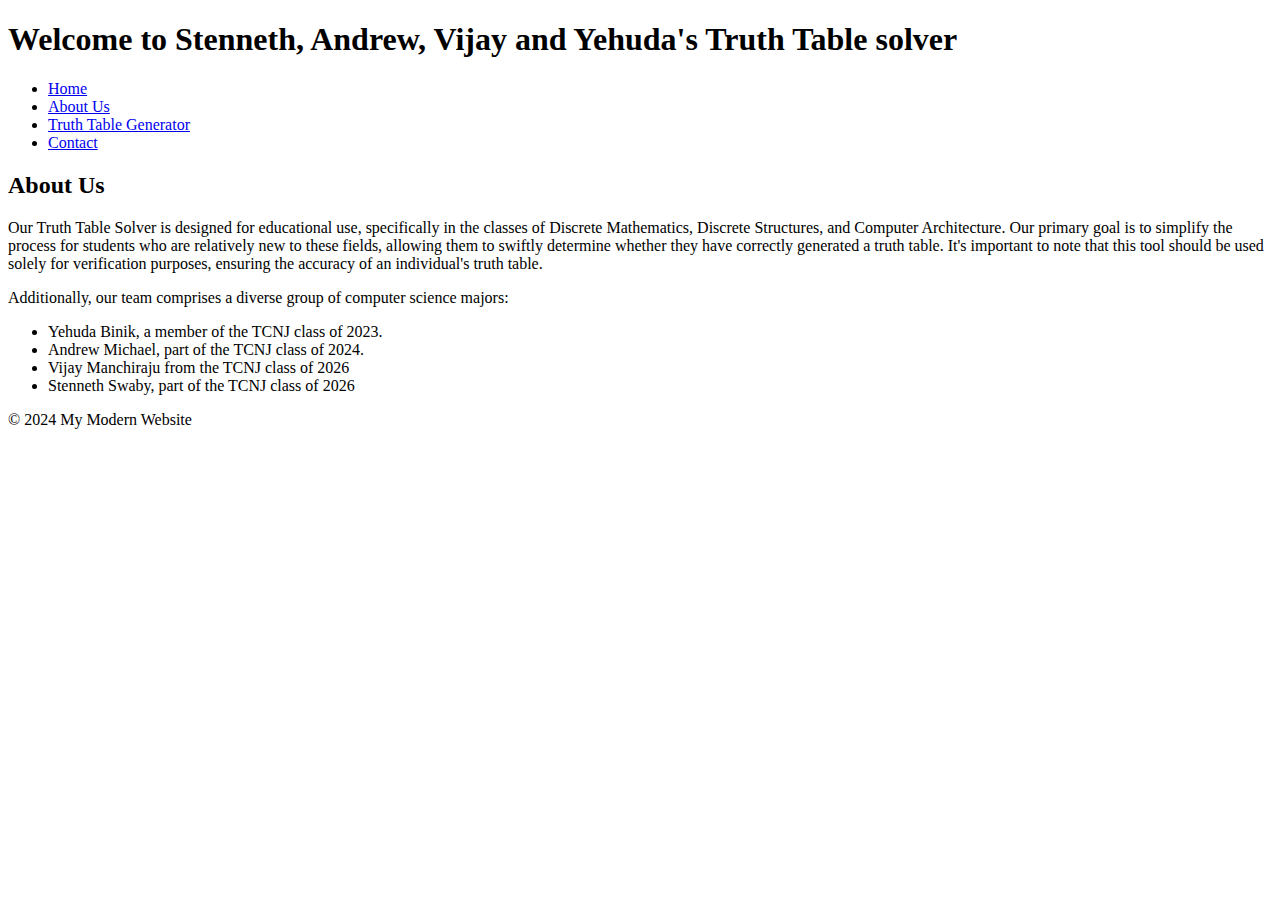
==== Hackathon_2024.html @ 618325f4 "Create html and css files for website" ====
<!DOCTYPE html>
<html lang="en">
<head>
    <meta charset="UTF-8">
    <meta name="viewport" content="width=device-width, initial-scale=1.0">
    <title> Stenneth, Andrew, Vijay and Yehuda's Truth Table solver</title>
    <link rel="stylesheet" href="styles.css">
</head>
<body>
    <header>
        <h1>Welcome to Stenneth, Andrew, Vijay and Yehuda's Truth Table solver</h1>
        <nav>
            <ul>
                <li><a href="#home">Home</a></li>
                <li><a href="#about">About Us</a></li>
                <li><a href="#TruthTable">Truth Table Generator</a></li>
                <li><a href="#contact">Contact</a></li>
            </ul>
        </nav>
    </header>

    <section class="main-content">
        <h2>About Us</h2>
        <p> Our Truth Table Solver is designed for educational use, specifically in the classes of Discrete Mathematics, 
            Discrete Structures, and Computer Architecture. 
            Our primary goal is to simplify the process for students who are relatively new to these fields, 
            allowing them to swiftly determine whether they have correctly generated a truth table. 
            It's important to note that this tool should be used solely for verification purposes, 
            ensuring the accuracy of an individual's truth table.</p>
        <p>
            Additionally, our team comprises a diverse group of computer science majors:
        </p>
        <ul>
            <li>Yehuda Binik, a member of the TCNJ class of 2023.</li>
            <li>Andrew Michael, part of the TCNJ class of 2024.</li>
            <li>Vijay Manchiraju from the TCNJ class of 2026</li>
            <li>Stenneth Swaby, part of the TCNJ class of 2026</li>
        </ul>
            
    </section>

    <footer>
        <p>&copy; 2024 My Modern Website</p>
    </footer>
</body>
</html>
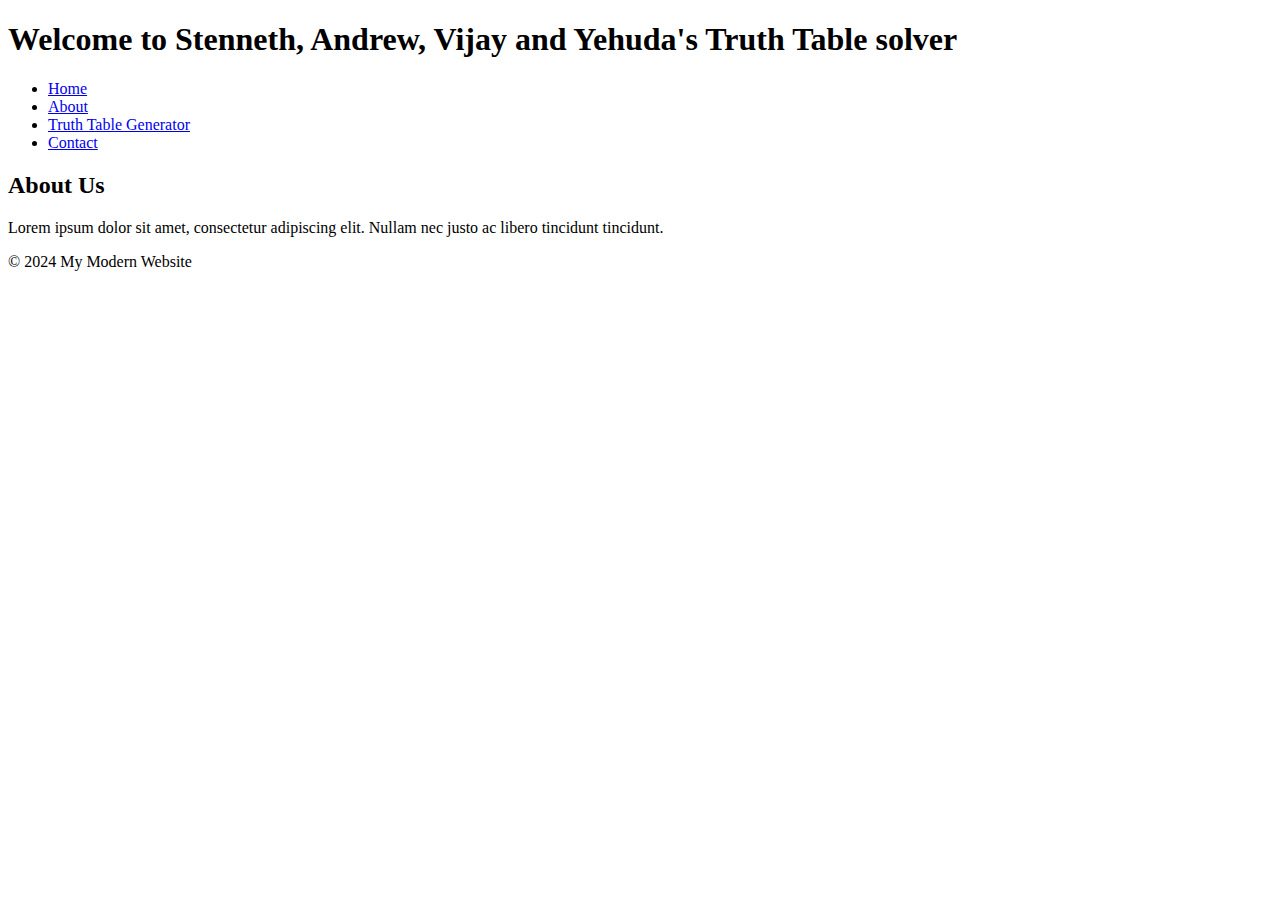
==== commit 7e97ab8b: "update website" ====
--- a/Hackathon_2024.html
+++ b/Hackathon_2024.html
@@ -1,46 +1,31 @@
-<!DOCTYPE html>
-<html lang="en">
-<head>
-    <meta charset="UTF-8">
-    <meta name="viewport" content="width=device-width, initial-scale=1.0">
-    <title> Stenneth, Andrew, Vijay and Yehuda's Truth Table solver</title>
-    <link rel="stylesheet" href="styles.css">
-</head>
-<body>
-    <header>
-        <h1>Welcome to Stenneth, Andrew, Vijay and Yehuda's Truth Table solver</h1>
-        <nav>
-            <ul>
-                <li><a href="#home">Home</a></li>
-                <li><a href="#about">About Us</a></li>
-                <li><a href="#TruthTable">Truth Table Generator</a></li>
-                <li><a href="#contact">Contact</a></li>
-            </ul>
-        </nav>
-    </header>
-
-    <section class="main-content">
-        <h2>About Us</h2>
-        <p> Our Truth Table Solver is designed for educational use, specifically in the classes of Discrete Mathematics, 
-            Discrete Structures, and Computer Architecture. 
-            Our primary goal is to simplify the process for students who are relatively new to these fields, 
-            allowing them to swiftly determine whether they have correctly generated a truth table. 
-            It's important to note that this tool should be used solely for verification purposes, 
-            ensuring the accuracy of an individual's truth table.</p>
-        <p>
-            Additionally, our team comprises a diverse group of computer science majors:
-        </p>
-        <ul>
-            <li>Yehuda Binik, a member of the TCNJ class of 2023.</li>
-            <li>Andrew Michael, part of the TCNJ class of 2024.</li>
-            <li>Vijay Manchiraju from the TCNJ class of 2026</li>
-            <li>Stenneth Swaby, part of the TCNJ class of 2026</li>
-        </ul>
-            
-    </section>
-
-    <footer>
-        <p>&copy; 2024 My Modern Website</p>
-    </footer>
-</body>
+<!DOCTYPE html>
+<html lang="en">
+<head>
+    <meta charset="UTF-8">
+    <meta name="viewport" content="width=device-width, initial-scale=1.0">
+    <title> Stenneth, Andrew, Vijay and Yehuda's Truth Table solver</title>
+    <link rel="stylesheet" href="styles.css">
+</head>
+<body>
+    <header>
+        <h1>Welcome to Stenneth, Andrew, Vijay and Yehuda's Truth Table solver</h1>
+        <nav>
+            <ul>
+                <li><a href="#home">Home</a></li>
+                <li><a href="#about">About</a></li>
+                <li><a href="#TruthTable">Truth Table Generator</a></li>
+                <li><a href="#contact">Contact</a></li>
+            </ul>
+        </nav>
+    </header>
+
+    <section class="main-content">
+        <h2>About Us</h2>
+        <p>Lorem ipsum dolor sit amet, consectetur adipiscing elit. Nullam nec justo ac libero tincidunt tincidunt.</p>
+    </section>
+
+    <footer>
+        <p>&copy; 2024 My Modern Website</p>
+    </footer>
+</body>
 </html>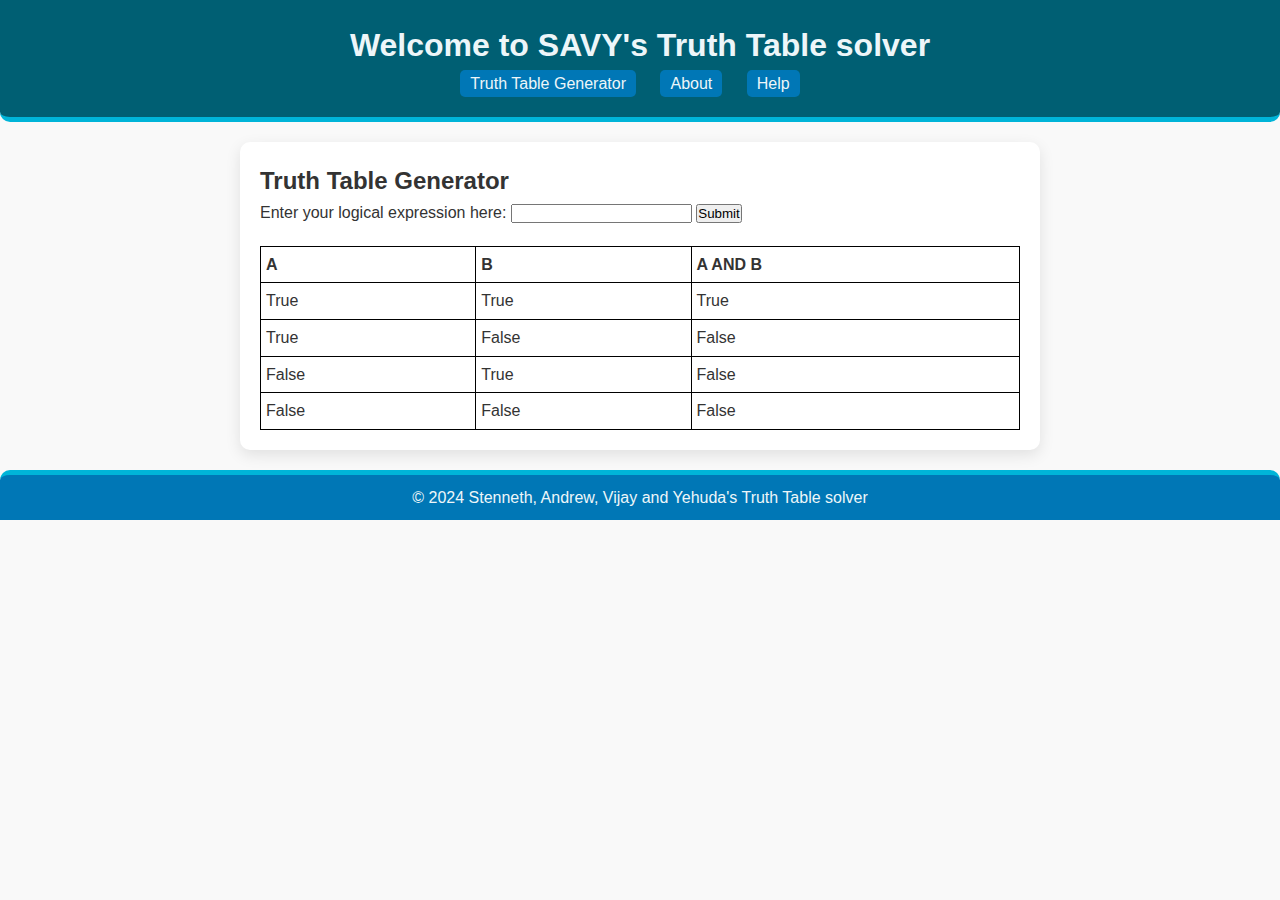
==== commit bd4169ea: "updated files" ====
--- a/Hackathon_2024.html
+++ b/Hackathon_2024.html
@@ -3,29 +3,72 @@
 <head>
     <meta charset="UTF-8">
     <meta name="viewport" content="width=device-width, initial-scale=1.0">
-    <title> Stenneth, Andrew, Vijay and Yehuda's Truth Table solver</title>
-    <link rel="stylesheet" href="styles.css">
+    <title> SAVY's Truth Table solver</title>
+    <link rel="stylesheet" href="style.css">
 </head>
 <body>
     <header>
-        <h1>Welcome to Stenneth, Andrew, Vijay and Yehuda's Truth Table solver</h1>
+        <h1>Welcome to SAVY's Truth Table solver</h1>
         <nav>
             <ul>
-                <li><a href="#home">Home</a></li>
-                <li><a href="#about">About</a></li>
-                <li><a href="#TruthTable">Truth Table Generator</a></li>
-                <li><a href="#contact">Contact</a></li>
+                <li><a href="C:\Users\stenn\OneDrive\Desktop\Project101\ModuleParser\Hackathon_2024.html">Truth Table Generator</a></li>
+                <li><a href="C:\Users\stenn\OneDrive\Desktop\Project101\ModuleParser\AboutUs.html">About</a></li>
+                <li><a href="C:\Users\stenn\OneDrive\Desktop\Project101\ModuleParser\Help.html">Help</a></li>
             </ul>
         </nav>
     </header>
 
     <section class="main-content">
-        <h2>About Us</h2>
-        <p>Lorem ipsum dolor sit amet, consectetur adipiscing elit. Nullam nec justo ac libero tincidunt tincidunt.</p>
+        <h2>Truth Table Generator</h2>
+        <form action="/logic" method="POST"> <!-- Assuming you want to POST the data -->
+            <label for="userInput">Enter your logical expression here:</label>
+            <input type="text" id="userInput">
+            <button type="submit" onclick="displayUserInput()">Submit</button>
+            </form>
+                <p id="displayArea"></p>
+    
+            <script>
+            function displayUserInput() {
+                // Get the value from the input field
+                var userInput = document.getElementById('userInput').value;
+                
+                // Display the input value in the 'displayArea' paragraph
+                document.getElementById('displayArea').textContent = userInput;
+            }
+            </script>
+     
+     <table>
+        <tr>
+            <th>A</th>
+            <th>B</th>
+            <th>A AND B</th>
+        </tr>
+        <tr>
+            <td>True</td>
+            <td>True</td>
+            <td>True</td>
+        </tr>
+        <tr>
+            <td>True</td>
+            <td>False</td>
+            <td>False</td>
+        </tr>
+        <tr>
+            <td>False</td>
+            <td>True</td>
+            <td>False</td>
+        </tr>
+        <tr>
+            <td>False</td>
+            <td>False</td>
+            <td>False</td>
+        </tr>
+    </table>
+            
     </section>
 
     <footer>
-        <p>&copy; 2024 My Modern Website</p>
+        <p>&copy; 2024 Stenneth, Andrew, Vijay and Yehuda's Truth Table solver</p>
     </footer>
 </body>
 </html>--- a/style.css
+++ b/style.css
@@ -0,0 +1,87 @@
+/* Reset default browser styles */
+* {
+    margin: 0;
+    padding: 0;
+    box-sizing: border-box;
+}
+
+/* Basic styling */
+body {
+    font-family: 'Poppins', Arial, sans-serif; /* Poppins is a modern font that's widely used */
+    background-color: #f9f9f9;
+    color: #333; /* Soften the text color for better readability */
+    line-height: 1.6; /* Improve line spacing */
+}
+
+header {
+    background-color: #005f73; /* Use a softer header color */
+    color: #edf6f9;
+    padding: 20px;
+    text-align: center;
+    border-bottom: 5px solid #00b4d8; /* Add a highlight border */
+    border-radius: 0 0 10px 10px; /* Rounded corners */
+}
+
+nav ul {
+    list-style: none;
+    padding: 0;
+}
+
+nav ul li {
+    display: inline-block;
+    margin-right: 20px;
+}
+
+nav ul li a {
+    text-decoration: none;
+    color: #edf6f9;
+    background-color: #0077b6; /* Background color for links */
+    padding: 5px 10px;
+    border-radius: 5px; /* Rounded corners for links */
+    transition: background-color 0.3s; /* Smooth transition for hover effect */
+}
+
+nav ul li a:hover {
+    background-color: #00b4d8; /* Lighter shade on hover */
+}
+
+.main-content {
+    max-width: 800px;
+    margin: 20px auto; /* Add some top margin for spacing */
+    padding: 20px;
+    background-color: #fff; /* Background color for content */
+    box-shadow: 0 5px 15px rgba(0,0,0,0.1); /* Shadow for depth */
+    border-radius: 10px; /* Rounded corners */
+}
+
+img {
+    display: block;
+    margin-left: auto;
+    margin-right: auto;
+    width: 50%;
+  }
+
+table, th, td {
+    border: 1px solid black;
+    border-collapse: collapse;
+}
+
+th, td {
+    padding: 5px;
+    text-align: left;
+}
+
+table {
+    width: 100%;
+    margin-top: 20px;
+}
+
+footer {
+    background-color: #0077b6; /* Match the footer with the header */
+    color: #edf6f9;
+    text-align: center;
+    padding: 10px;
+    margin-top: 20px; /* Ensure some space before the footer */
+    border-top: 5px solid #00b4d8; /* Add a highlight border */
+    border-radius: 10px 10px 0 0; /* Rounded corners at the top */
+}